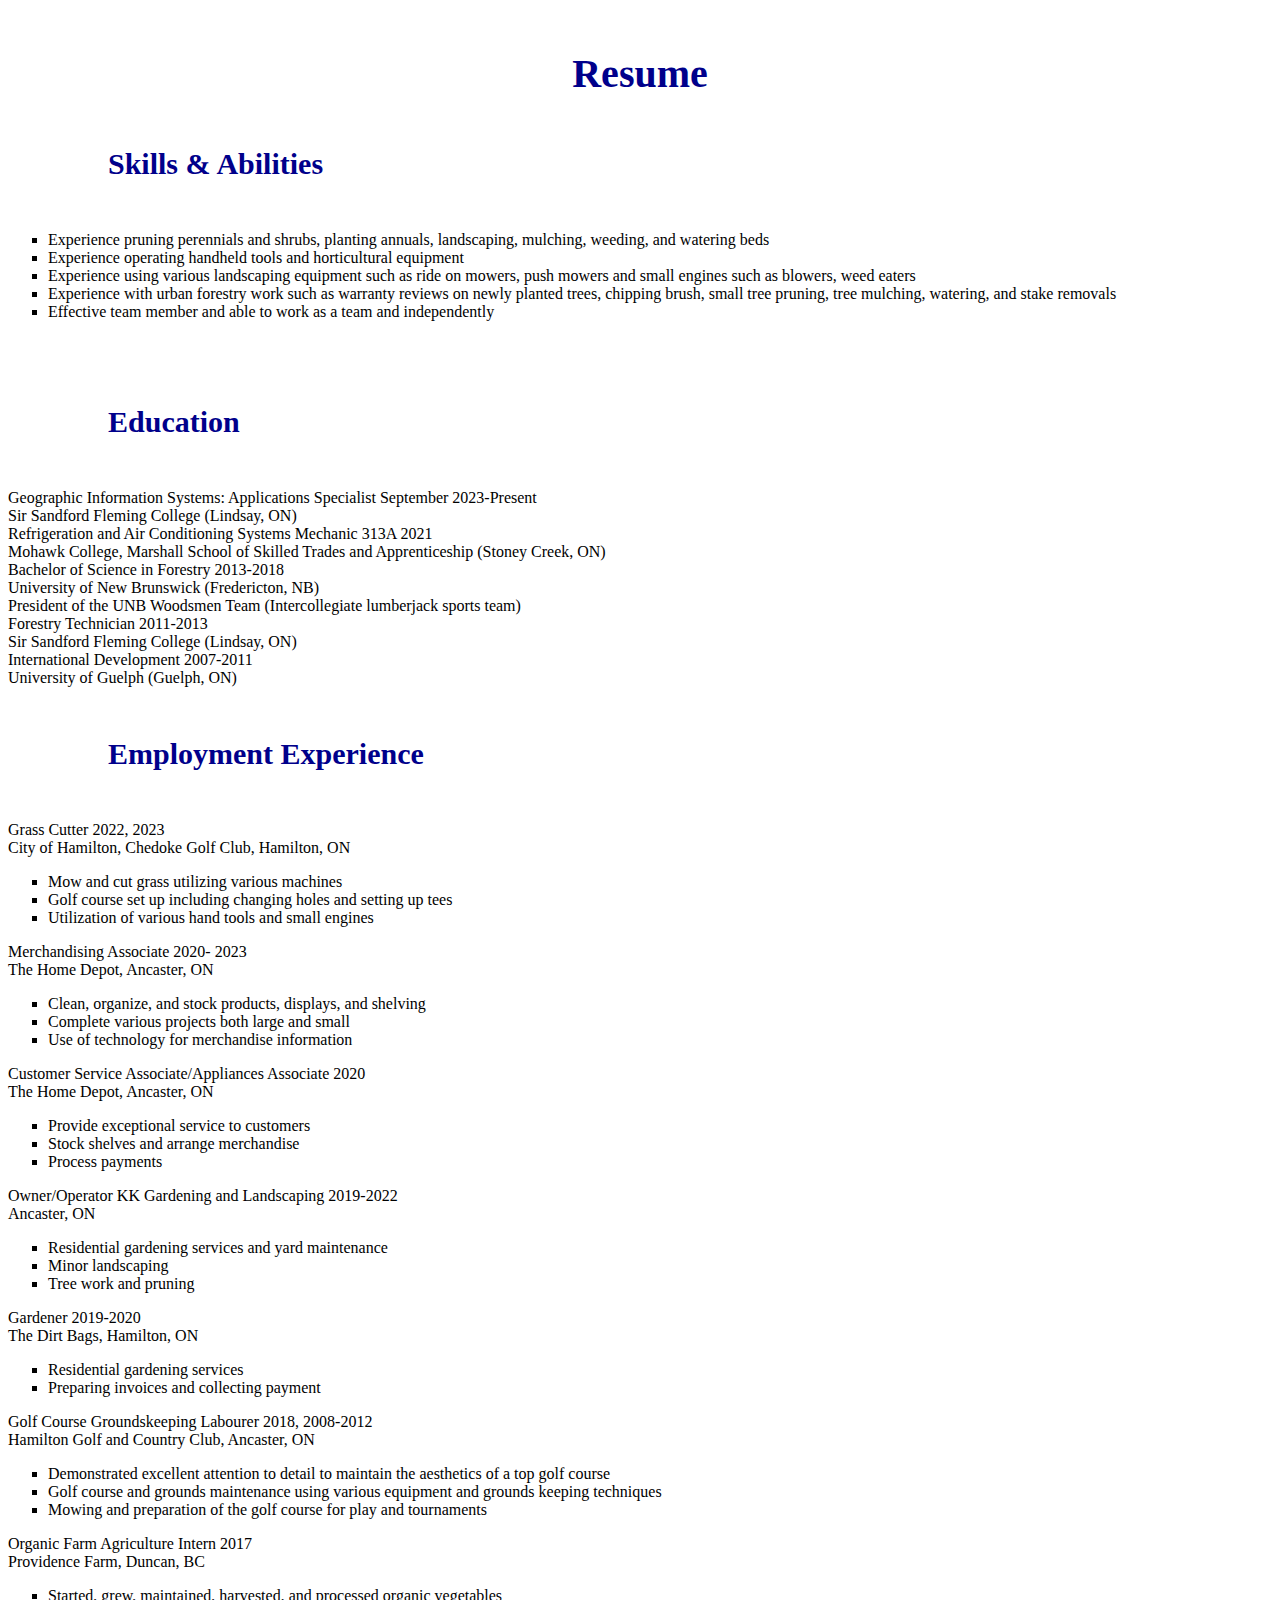
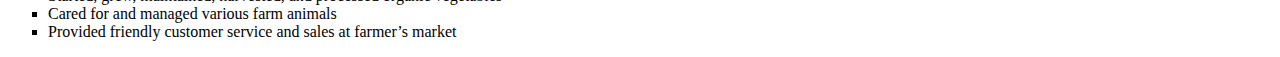
==== resumepage.html @ dd8ef301 "Create resumepage.html" ====
<!DOCTYPE html>
<html>
<head>
<link rel="stylesheet" href="mystyle.css">
</head>
<title>Kendra King</title>

<body>

<h1>Resume</h1>

<h2>Skills & Abilities</h2>

<p11>
<ul>
<li>Experience pruning perennials and shrubs, planting annuals, landscaping, mulching, 
weeding, and watering beds</li>
<li>Experience operating handheld tools and horticultural equipment</li> 
<li>Experience using various landscaping equipment such as ride on mowers, push mowers 
and small engines such as blowers, weed eaters</li> 
<li>Experience with urban forestry work such as warranty reviews on newly planted trees, 
chipping brush, small tree pruning, tree mulching, watering, and stake removals</li> 
<li>Effective team member and able to work as a team and independently</li>
</ul>
</p11>

<h2>Education</h2>

<p12>

Geographic Information Systems: Applications Specialist September 2023-Present<br>
Sir Sandford Fleming College (Lindsay, ON)<br>

Refrigeration and Air Conditioning Systems Mechanic 313A 2021<br>
Mohawk College, Marshall School of Skilled Trades and Apprenticeship (Stoney Creek, ON)<br> 

Bachelor of Science in Forestry 2013-2018<br>
University of New Brunswick (Fredericton, NB)<br> 
President of the UNB Woodsmen Team (Intercollegiate lumberjack sports team)<br> 

Forestry Technician 2011-2013<br>
Sir Sandford Fleming College (Lindsay, ON)<br> 

International Development 2007-2011<br>
University of Guelph (Guelph, ON)<br>
</p12>

<h2>Employment Experience</h2>

<p13>
Grass Cutter 2022, 2023<br>
City of Hamilton, Chedoke Golf Club, Hamilton, ON 
<ul>
<li>Mow and cut grass utilizing various machines</li> 
<li>Golf course set up including changing holes and setting up tees</li> 
<li>Utilization of various hand tools and small engines</li>
</ul>

Merchandising Associate 2020- 2023<br>
The Home Depot, Ancaster, ON 
<ul>
<li>Clean, organize, and stock products, displays, and shelving</li> 
<li>Complete various projects both large and small</li> 
<li>Use of technology for merchandise information</li> 
</ul>

Customer Service Associate/Appliances Associate 2020<br>
The Home Depot, Ancaster, ON 
<ul>
<li>Provide exceptional service to customers</li> 
<li>Stock shelves and arrange merchandise</li> 
<li>Process payments</li> 
</ul>

Owner/Operator KK Gardening and Landscaping 2019-2022<br>
Ancaster, ON 
<ul>
<li>Residential gardening services and yard maintenance</li>
<li>Minor landscaping</li>
<li>Tree work and pruning</li>
</ul>

Gardener 2019-2020<br>
The Dirt Bags, Hamilton, ON 
<ul>
<li>Residential gardening services</li>
<li>Preparing invoices and collecting payment</li>
</ul>

Golf Course Groundskeeping Labourer 2018, 2008-2012<br> 
Hamilton Golf and Country Club, Ancaster, ON 
<ul>
<li>Demonstrated excellent attention to detail to maintain the aesthetics of a top golf course</li> 
<li>Golf course and grounds maintenance using various equipment and grounds keeping 
techniques</li> 
<li>Mowing and preparation of the golf course for play and tournaments</li>
</ul>

Organic Farm Agriculture Intern 2017<br> 
Providence Farm, Duncan, BC 
<ul>
<li>Started, grew, maintained, harvested, and processed organic vegetables</li> 
<li>Cared for and managed various farm animals</li> 
<li>Provided friendly customer service and sales at farmer’s market</li>
</ul>
</p13>




</body>
---- mystyle.css ----
<style>
body {
	background-color: #F0F8FF;
}

h1 {
	color: #00008B;
	font-family: Lucida Bright;
	text-align: center;
	font-size: 40px;
	margin-top: 50px;
	margin-bottom: 50px;
}

h2 {
	color: #00008B;
	font-family: Lucida Bright;
	font-size: 30px;
	margin-top: 50px;
	margin-bottom: 50px;
	margin-left: 100px;
}
	
h3 {	
	color: #6495ED;
	font-family: Lucida Bright;
	font-size: 25px;
	margin-top: 50px;
	margin-bottom: 50px;
	margin-left: 100px;
}

p {
	font-family: Lucida Bright;
	font-size: 20px;
	margin-top: 50px;
	margin-bottom: 50px;
	margin-left: 100px;
	margin-right: 100px;
}

p1 {
	font-family: Lucida Bright;
	font-size: 20px;
	margin-top: 50px;
	margin-bottom: 50px;
	margin-left: 100px;
}

p11 {
	font-family: Lucida Bright;
	font-size: 20 px;
	padding-top: 50px;
	padding-right: 50px;
	padding-bottom: 50 px;
	padding-left: 100 px;
}

p12 {
	font-family: Lucida Bright;
	font-size: 20 px;
	margin-top: 200px;
	margin-bottom: 200 px;
	margin-left: 100 px;
}

p13 {
	font-family: Lucida Bright;
	font-size: 20 px;
	margin-top: 200px;
	margin-bottom: 200 px;
	margin-left: 100 px;
}

ul {
	list-style-type:square;
}
	
img {
	margin-top: 100px;
	margin-bottom: 100px;
	margin-left: 100px;
	margin-right: 100px;
}
	
	
	
	
	
</style>
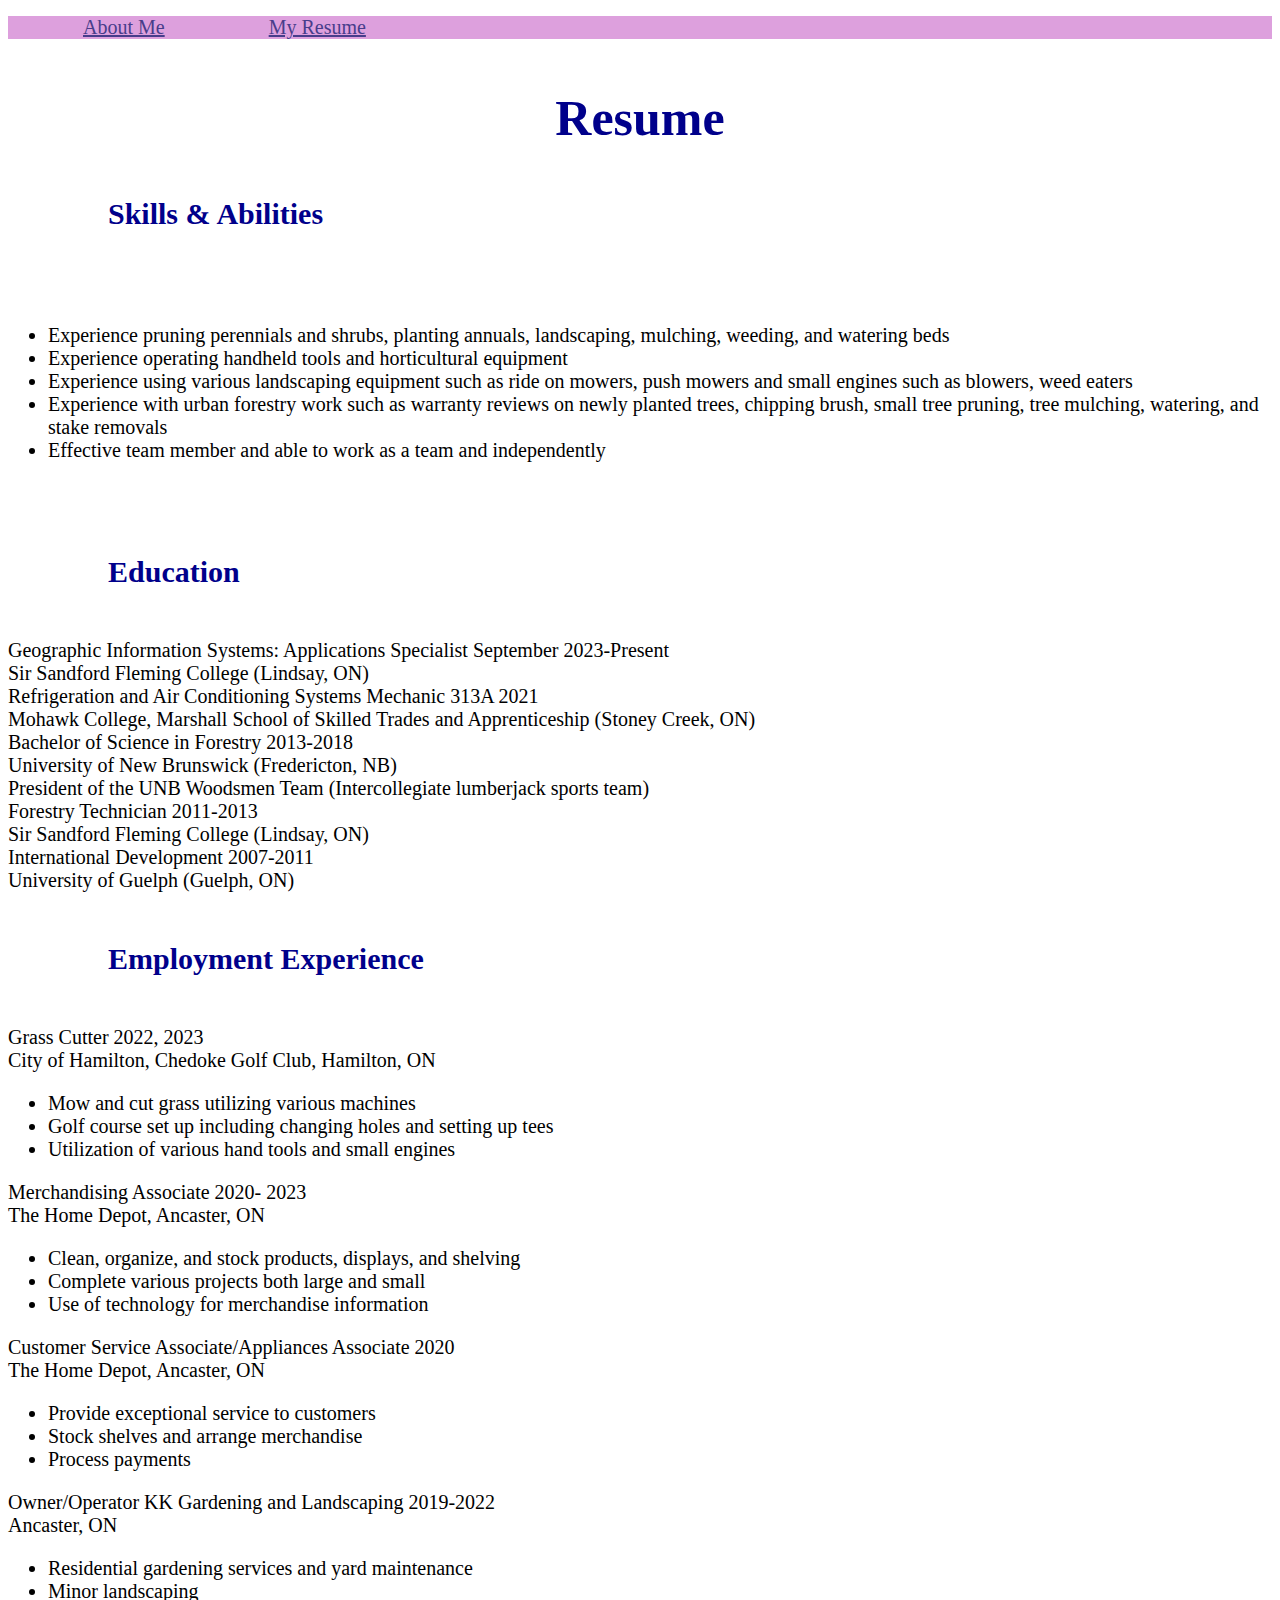
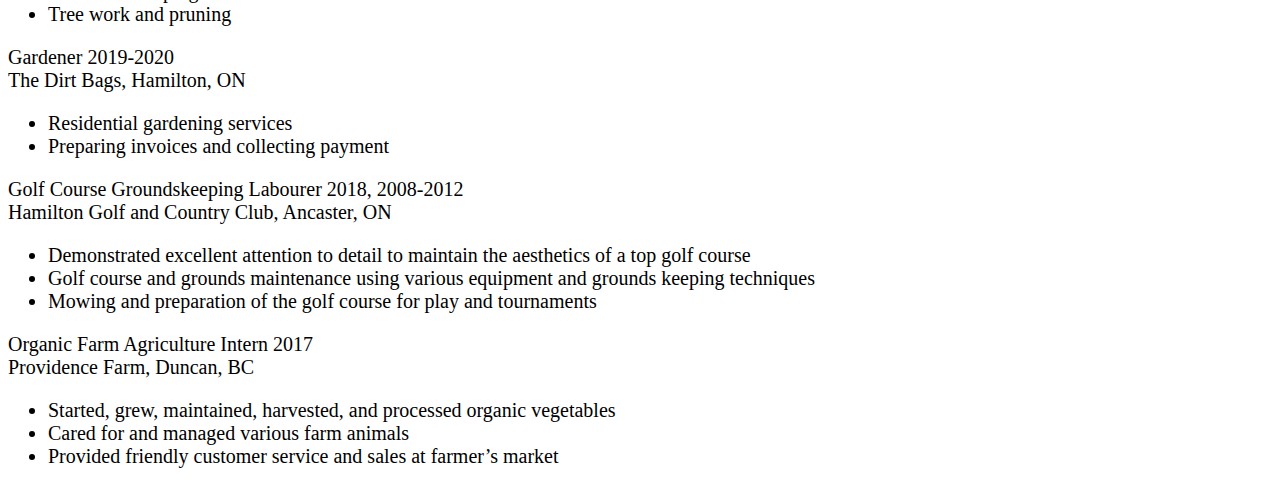
==== commit c2db3c43: "Update resumepage.html" ====
--- a/resumepage.html
+++ b/resumepage.html
@@ -6,6 +6,11 @@
 <title>Kendra King</title>
 
 <body>
+
+<ul class="bar">
+<li><a href="index.html">About Me</a></li>
+<li><a href="resumepage.html">My Resume</a></li>
+</ul>
 
 <h1>Resume</h1>
 
--- a/mystyle.css
+++ b/mystyle.css
@@ -7,7 +7,7 @@
 	color: #00008B;
 	font-family: Lucida Bright;
 	text-align: center;
-	font-size: 40px;
+	font-size: 50px;
 	margin-top: 50px;
 	margin-bottom: 50px;
 }
@@ -49,42 +49,62 @@
 
 p11 {
 	font-family: Lucida Bright;
-	font-size: 20 px;
+	font-size: 20px;
 	padding-top: 50px;
 	padding-right: 50px;
-	padding-bottom: 50 px;
-	padding-left: 100 px;
+	padding-bottom: 50px;
+	padding-left: 100px;
 }
 
 p12 {
 	font-family: Lucida Bright;
-	font-size: 20 px;
+	font-size: 20px;
 	margin-top: 200px;
-	margin-bottom: 200 px;
-	margin-left: 100 px;
+	margin-bottom: 200px;
 }
 
 p13 {
 	font-family: Lucida Bright;
-	font-size: 20 px;
+	font-size: 20px;
 	margin-top: 200px;
-	margin-bottom: 200 px;
-	margin-left: 100 px;
+	margin-bottom: 200px;
 }
 
-ul {
+ul.bar {
+	list-style-type: none;
+	margin-left: 10;
+	padding: 0;
+	background-color: #DDA0DD;
+}
+	
+.bar li {
+	display: inline;
+	color: #F0F8FF;
+	font-family: Lucida Bright;
+	font-size: 20px;
+	padding: 15px 25px;
+	margin-left: 50px
+}
+	
+ul.res {
 	list-style-type:square;
 }
 	
-img {
-	margin-top: 100px;
-	margin-bottom: 100px;
-	margin-left: 100px;
-	margin-right: 100px;
+.animalpictures {
+	padding-top: 50px;
+	padding-bottom: 50px;
+	padding-left: 75px;
+	padding-right: 25px;
 }
 	
-	
-	
-	
+a:link {
+	color: #483D8B;
+}
+a:visited {
+	color: #483D8B;
+}
+a:hover {
+	color: #8B0000;
+}
 	
 </style>
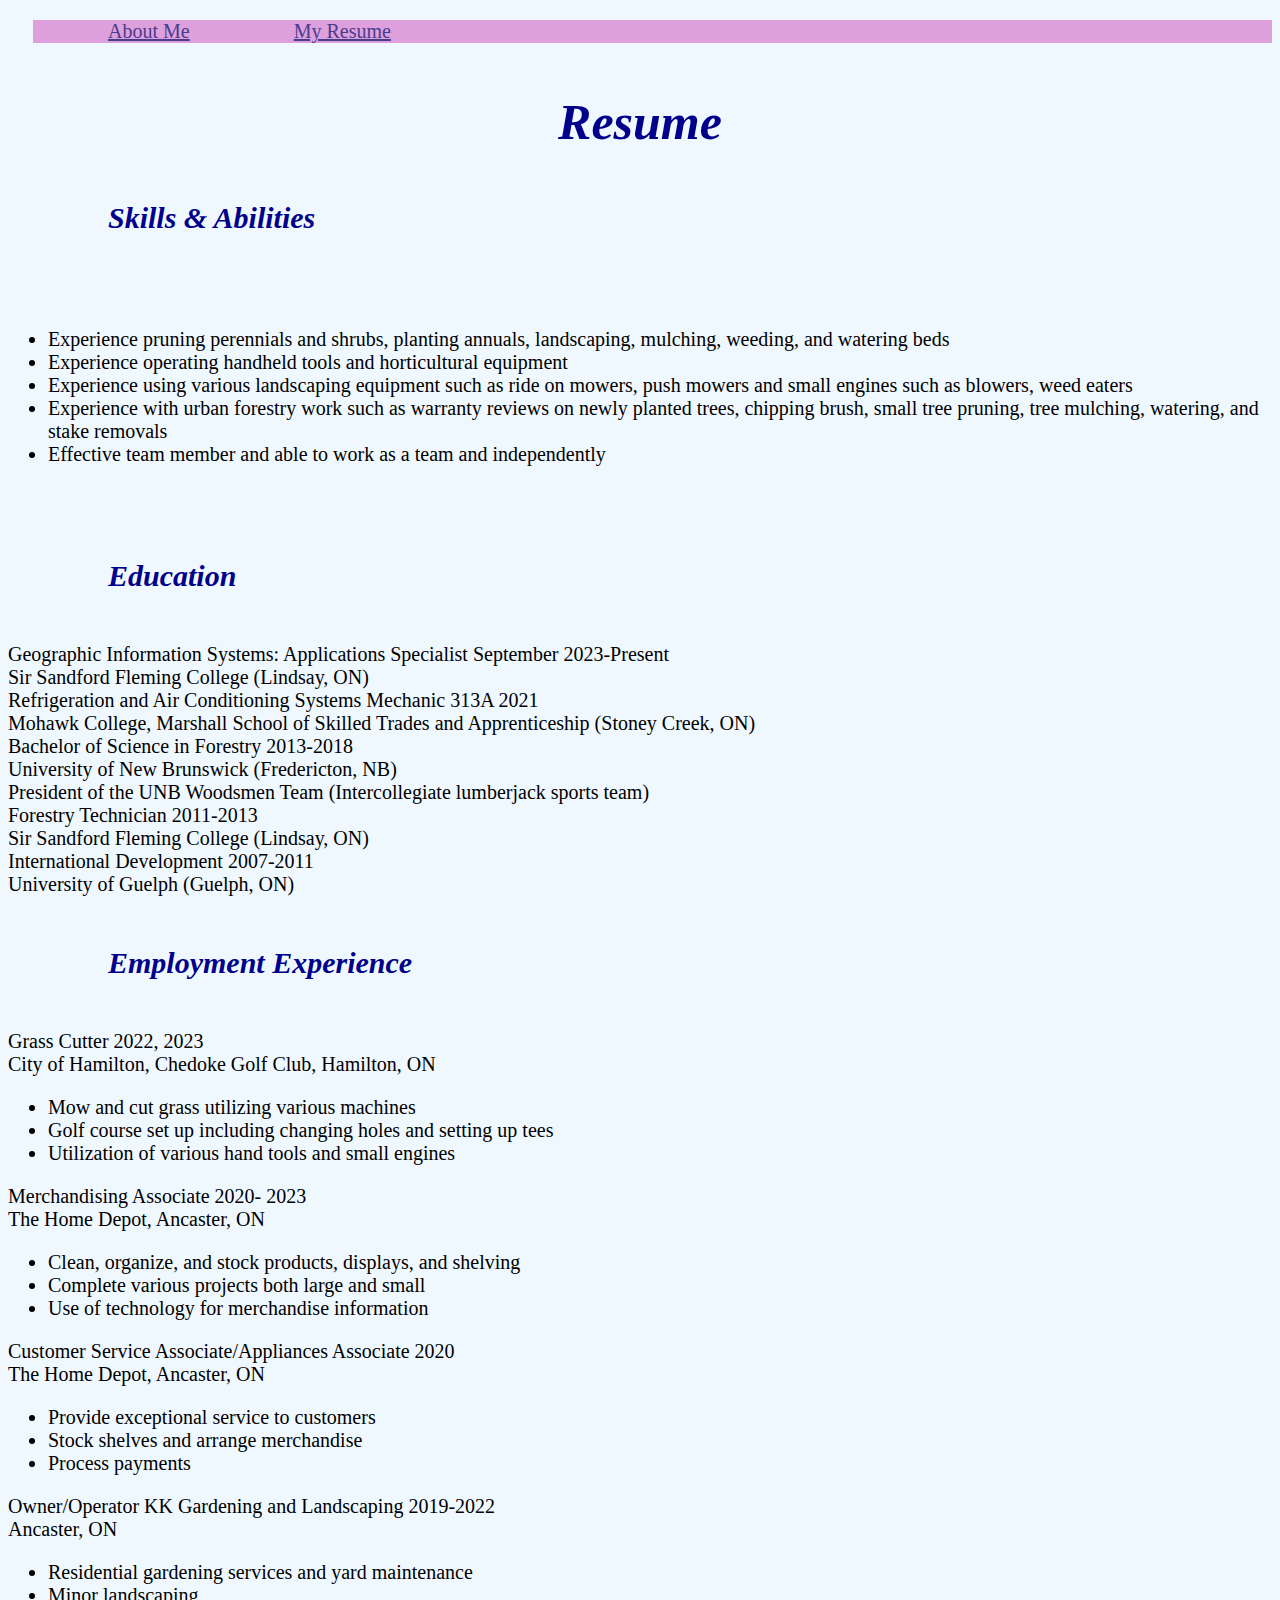
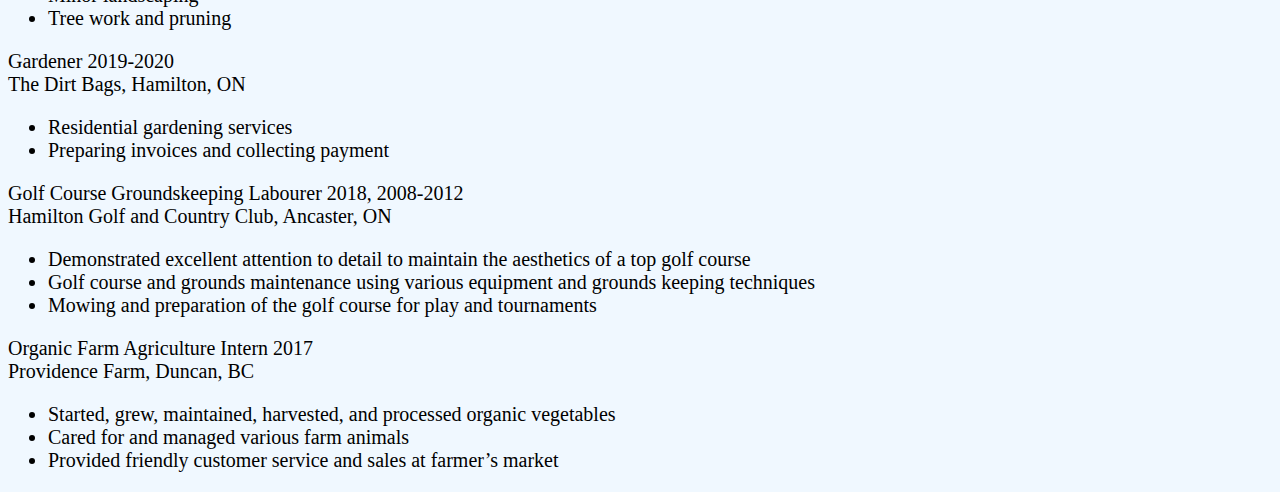
==== commit eb1c8054: "Update resumepage.html" ====
--- a/resumepage.html
+++ b/resumepage.html
@@ -1,21 +1,26 @@
 <!DOCTYPE html>
 <html>
 <head>
+<!-- Link to my external CSS -->
 <link rel="stylesheet" href="mystyle.css">
 </head>
+<!-- Title "Kendra King" will be the title shown in the tab while the header will be the main descriptor of the page -->
 <title>Kendra King</title>
 
 <body>
-
+<!-- Navigation bar with links to the main page and resume page. Resource used https://www.w3schools.com/css/css_navbar.asp -->
 <ul class="bar">
 <li><a href="index.html">About Me</a></li>
 <li><a href="resumepage.html">My Resume</a></li>
 </ul>
+<!-- End tage closing the navigation bar content -->
 
+<!-- Main header -->
 <h1>Resume</h1>
 
 <h2>Skills & Abilities</h2>
 
+<!-- Unordered list located within <p> element to be able to assign style elements-->
 <p11>
 <ul>
 <li>Experience pruning perennials and shrubs, planting annuals, landscaping, mulching, 
@@ -31,6 +36,7 @@
 
 <h2>Education</h2>
 
+<!-- Education listed but did not want bullets so not in <ul> element, <br> elements used to for line breaks and space between text -->
 <p12>
 
 Geographic Information Systems: Applications Specialist September 2023-Present<br>
@@ -42,7 +48,7 @@
 Bachelor of Science in Forestry 2013-2018<br>
 University of New Brunswick (Fredericton, NB)<br> 
 President of the UNB Woodsmen Team (Intercollegiate lumberjack sports team)<br> 
-
+<!-- <br> elements to force line breaks--> 
 Forestry Technician 2011-2013<br>
 Sir Sandford Fleming College (Lindsay, ON)<br> 
 
@@ -52,6 +58,7 @@
 
 <h2>Employment Experience</h2>
 
+<!-- Experience in an unordered list located within <p> element to be able to assign style elements, <br> elements to force line breaks--> 
 <p13>
 Grass Cutter 2022, 2023<br>
 City of Hamilton, Chedoke Golf Club, Hamilton, ON 
@@ -76,7 +83,7 @@
 <li>Stock shelves and arrange merchandise</li> 
 <li>Process payments</li> 
 </ul>
-
+<!-- <br> elements to force line breaks--> 
 Owner/Operator KK Gardening and Landscaping 2019-2022<br>
 Ancaster, ON 
 <ul>
@@ -91,7 +98,7 @@
 <li>Residential gardening services</li>
 <li>Preparing invoices and collecting payment</li>
 </ul>
-
+<!-- <li> elements indicate separate items in the unordered list --> 
 Golf Course Groundskeeping Labourer 2018, 2008-2012<br> 
 Hamilton Golf and Country Club, Ancaster, ON 
 <ul>
@@ -112,5 +119,5 @@
 
 
 
-
+<!-- End of body content --> 
 </body>
--- a/mystyle.css
+++ b/mystyle.css
@@ -1,110 +1,117 @@
-<style>
+
 body {
-	background-color: #F0F8FF;
+	background-color: #F0F8FF; 
 }
 
 h1 {
-	color: #00008B;
-	font-family: Lucida Bright;
-	text-align: center;
-	font-size: 50px;
-	margin-top: 50px;
-	margin-bottom: 50px;
+	color: #00008B; /* text color is DarkBlue */
+	font-family: Lucida Bright; /* font used is Lucida Bright */
+	text-align: center; /* text is center aligned */
+	font-size: 50px; /* font size is 50px */
+	font-style: italic; /* font style is in italics */
+	font-weight: 800; /* font weight is heavier/bolder than regular */
+	margin-top: 50px; /* margin at top of the element is 50px */
+	margin-bottom: 50px; /* margin at bottom of the element is 50px */
 }
 
 h2 {
-	color: #00008B;
-	font-family: Lucida Bright;
-	font-size: 30px;
-	margin-top: 50px;
-	margin-bottom: 50px;
-	margin-left: 100px;
+	color: #00008B; /* text color is DarkBlue */
+	font-family: Lucida Bright; /* font used is Lucida Bright */
+	font-size: 30px; /* font size is 30px */
+	font-style: italic; /* font style is in italics */
+	font-weight: 800; /* font weight is heavier/bolder than regular */
+	margin-top: 50px; /* margin at top of the element is 50px */
+	margin-bottom: 50px; /* margin at bottom of the element is 50px */
+	margin-left: 100px; /* margin at the left side of the element is 100px */
 }
 	
 h3 {	
 	color: #6495ED;
-	font-family: Lucida Bright;
-	font-size: 25px;
-	margin-top: 50px;
-	margin-bottom: 50px;
-	margin-left: 100px;
-}
+	font-family: Lucida Bright; /* font used is Lucida Bright */
+	font-size: 25px; /* font size is 25px */
+	font-style: italic; /* font style is in italics */
+	font-weight: 800; /* font weight is heavier/bolder than regular */
+	margin-top: 50px; /* margin at top of the element is 50px */
+	margin-bottom: 50px; /* margin at bottom of the element is 50px */
+	margin-left: 100px; /* margin at the left side of the element is 100px */
+} 
 
 p {
-	font-family: Lucida Bright;
-	font-size: 20px;
-	margin-top: 50px;
-	margin-bottom: 50px;
-	margin-left: 100px;
-	margin-right: 100px;
+	font-family: Lucida Bright; /* font used is Lucida Bright */
+	font-size: 20px; /* font size is 20px */
+	margin-top: 50px; /* margin at top of the element is 50px */
+	margin-bottom: 50px; /* margin at bottom of the element is 50px */
+	margin-left: 100px; /* margin at the left side of the element is 100px */
+	margin-right: 100px; /* margin at the right side of the element is 100px */
 }
 
 p1 {
-	font-family: Lucida Bright;
-	font-size: 20px;
-	margin-top: 50px;
-	margin-bottom: 50px;
-	margin-left: 100px;
+	font-family: Lucida Bright; /* font used is Lucida Bright */
+	font-size: 20px; /* font size is 20px */
+	margin-top: 50px; /* margin at top of the element is 50px */
+	margin-bottom: 50px; /* margin at bottom of the element is 50px */
+	margin-left: 100px; /* margin at the left side of the element is 100px */
 }
 
 p11 {
-	font-family: Lucida Bright;
-	font-size: 20px;
-	padding-top: 50px;
-	padding-right: 50px;
-	padding-bottom: 50px;
-	padding-left: 100px;
+	font-family: Lucida Bright; /* font used is Lucida Bright */
+	font-size: 20px; /* font size is 20px */
+	margin-top: 50px; /* margin at top of the element is 50px */
+	margin-right: 50px; /* margin at the left side of the element is 50px */
+	margin-bottom: 50px; /* margin at bottom of the element is 50px */
+	margin-left: 100px; /* margin at the left side of the element is 100px */
 }
 
 p12 {
-	font-family: Lucida Bright;
-	font-size: 20px;
-	margin-top: 200px;
-	margin-bottom: 200px;
+	font-family: Lucida Bright; /* font used is Lucida Bright */
+	font-size: 20px; /* font size is 20px */
+	margin-top: 200px; /* margin at top of the element is 200px */
+	margin-bottom: 200px; /* margin at bottom of the element is 200px */
 }
 
 p13 {
-	font-family: Lucida Bright;
-	font-size: 20px;
-	margin-top: 200px;
-	margin-bottom: 200px;
+	font-family: Lucida Bright; /* font used is Lucida Bright */
+	font-size: 20px; /* font size is 20px */
+	margin-top: 200px; /* margin at top of the element is 200px */
+	margin-bottom: 200px; /* margin at bottom of the element is 200px */
 }
 
-ul.bar {
-	list-style-type: none;
-	margin-left: 10;
-	padding: 0;
-	background-color: #DDA0DD;
+ul.bar {    
+	list-style-type: none; /* no bullets in the list */
+	margin-left: 25px; /* margin at the left side of the element is 25px */
+	margin-top: 20px; /* margin at top of the element is 20px */
+	margin-bottom: 40px; /* margin at bottom of the element is 40px */
+	padding: 0; /* no padding around the navigation bar */
+	background-color: #DDA0DD;  /* background color of the navigation bar is Plum*/
 }
 	
 .bar li {
-	display: inline;
-	color: #F0F8FF;
-	font-family: Lucida Bright;
-	font-size: 20px;
-	padding: 15px 25px;
-	margin-left: 50px
+	display: inline; /* navigation bar is arranged horizontally */
+	color: #F0F8FF;  /* text color is AliceBlue */
+	font-family: Lucida Bright; /* font used is Lucida Bright */
+	font-size: 20px; /* font size is 20px */
+	padding: 15px 25px; /* padding around the lines in the navigation bar is 15px at the sides and 25px at the top and bottom */
+	margin-left: 50px; /* margin at the left side of the element is 50px */
 }
 	
 ul.res {
-	list-style-type:square;
+	list-style-type:square; /* The list bullets in the resume are square */
 }
 	
-.animalpictures {
-	padding-top: 50px;
-	padding-bottom: 50px;
-	padding-left: 75px;
-	padding-right: 25px;
+.animalpictures {   /* class of the photos */
+	padding-top: 50px; /* padding at top of the pictures is 50px */
+	padding-bottom: 50px; /* padding at bottom of the pictures is 50px */
+	padding-left: 150px;  /* padding at the left side of the pictures is 100px */
 }
 	
 a:link {
-	color: #483D8B;
+	color: #483D8B; /* unvisited link color is DarkSlateBlue */
 }
 a:visited {
-	color: #483D8B;
+	color: #483D8B; /* unvisited link color is DarkSlateBlue*/
 }
 a:hover {
-	color: #8B0000;
+	color: #8B0000; /* link color changes to DarkRed when hovered over */
 }
 	
-</style>
+
